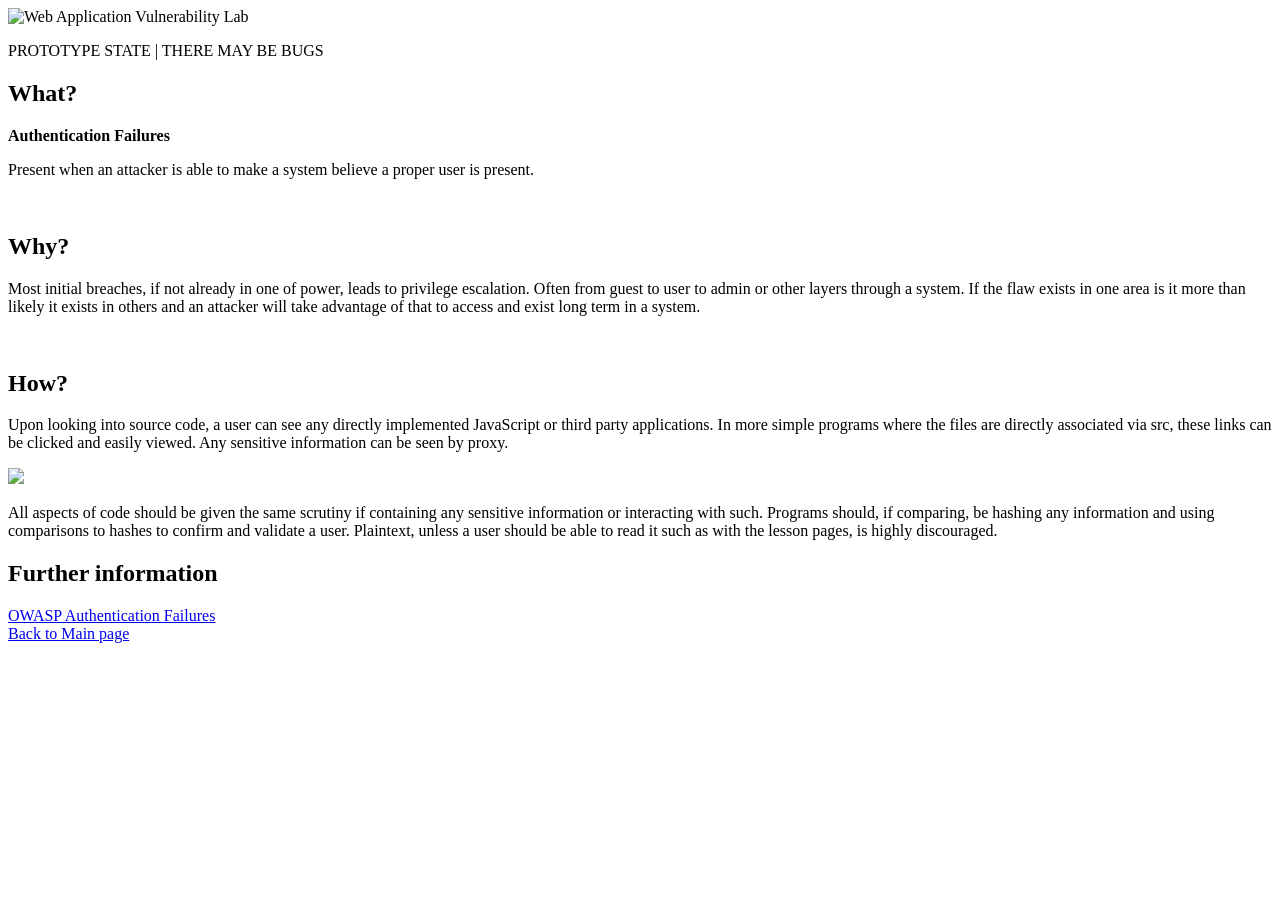
==== vuln_pages/auth_fail.html @ 014572e8 "Lesson pages transfer and temporary button links" ====
<?php
require_once __DIR__ . '/../../secure_assets/.connect.php';
session_start();
if (isset($_SESSION['landing_transition'])) {
	header("Location: ../../index.php");
	exit();
}
elseif (!isset($_SESSION['level_transition'])) {
	header("Location: level9.php");
	exit();
}
?>

<!DOCTYPE html>
<html lang="en">
<head>
	<meta charset="UTF-8">
	<title>Web Application Vulnerability Lab</title>
	<meta name="viewport" content="width=device-width, initial-scale=1.0">
	<link rel="stylesheet" href="/secure_assets/sitecss.css">
	<link rel="icon" href="/image_assets/Logos/WAVLCapstoneBlackIcon.svg" sizes="32x32">
</head>

<body>
	<header class="site-header">
		<div class ="header-content">
			<img src="/image_assets/Logos/WAVLCapstoneWhiteHeader.svg" alt="Web Application Vulnerability Lab" class="logo header">
			<p class="warning">PROTOTYPE STATE | THERE MAY BE BUGS</p>
		</div>
		<div class="header-fade"></div>
		<!--ADD NAV HERE-->
	</header>

	<main>
	<h2>What?</h2>
	<strong>Authentication Failures</strong>
	<p>Present when an attacker is able to make a system believe a proper user is present.</p>
	<br>
	
	<h2>Why?</h2>
	<p>Most initial breaches, if not already in one of power, leads to privilege escalation. Often from guest to user to admin
        or other layers through a system. If the flaw exists in one area is it more than likely it exists in others and
        an attacker will take advantage of that to access and exist long term in a system.</p><br>
	
	<h2>How?</h2>
	<p>Upon looking into source code, a user can see any directly implemented JavaScript or third party applications. In
        more simple programs where the files are directly associated via src, these links can be clicked and easily viewed.
        Any sensitive information can be seen by proxy.</p>
	<img class="lesson-img" src="/../../image_assets/lesson_9/really.png">
	<p>All aspects of code should be given the same scrutiny if containing any sensitive information or interacting with such.
        Programs should, if comparing, be hashing any information and using comparisons to hashes to confirm and validate a user.
        Plaintext, unless a user should be able to read it such as with the lesson pages, is highly discouraged.</p>

	<h2>Further information</h2>
	<a class="info-link" href="https://owasp.org/Top10/2025/A07_2025-Authentication_Failures/" target="_blank" rel='noopener noreferrer'>OWASP Authentication Failures</a>
	<br>
	<a href="../../index.php">Back to Main page</a>
	</main>
</body>
</html>
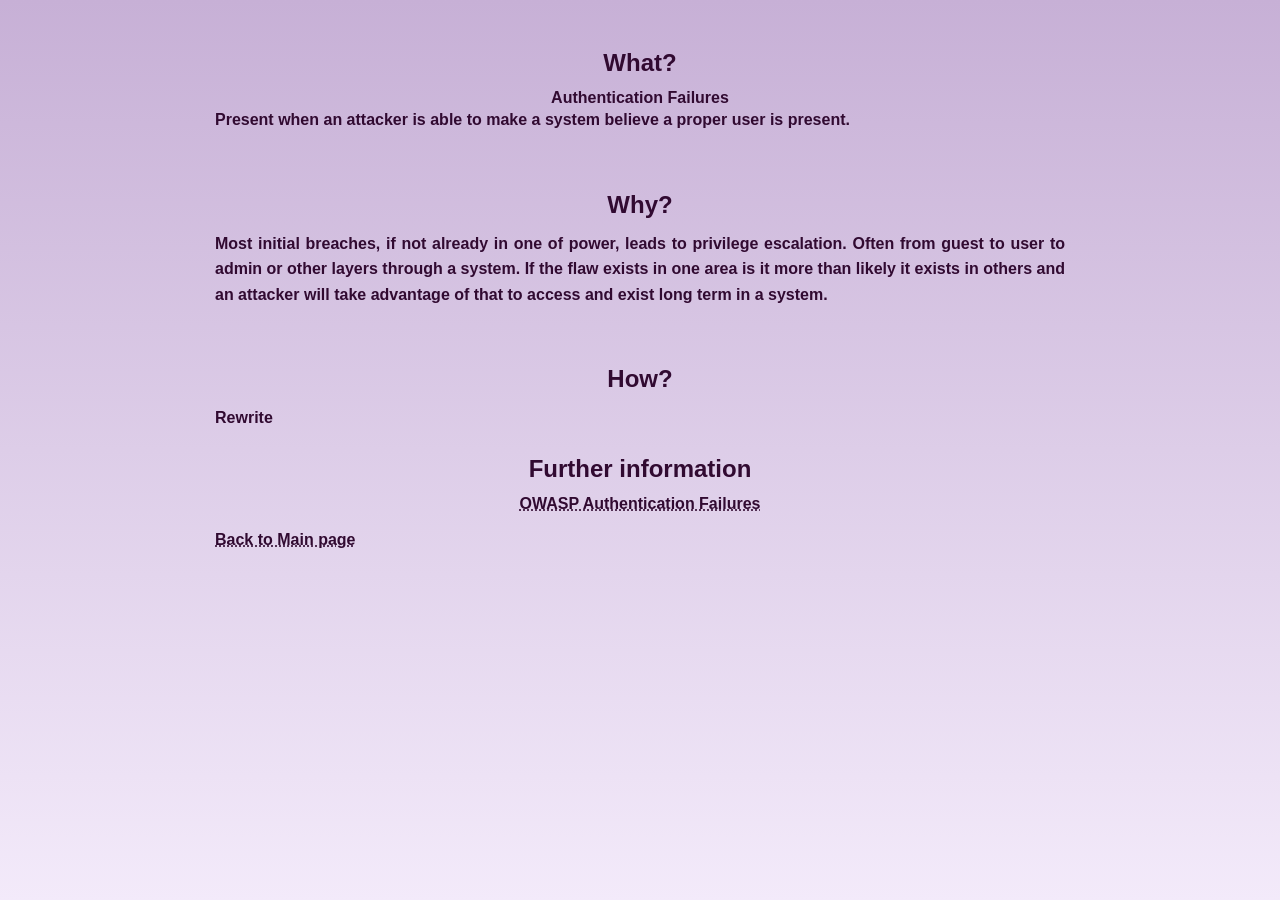
==== commit eb5986e1: "Link fix attempt, modified vuln pages" ====
--- a/vuln_pages/auth_fail.html
+++ b/vuln_pages/auth_fail.html
@@ -1,36 +1,13 @@
-<?php
-require_once __DIR__ . '/../../secure_assets/.connect.php';
-session_start();
-if (isset($_SESSION['landing_transition'])) {
-	header("Location: ../../index.php");
-	exit();
-}
-elseif (!isset($_SESSION['level_transition'])) {
-	header("Location: level9.php");
-	exit();
-}
-?>
-
 <!DOCTYPE html>
 <html lang="en">
 <head>
 	<meta charset="UTF-8">
 	<title>Web Application Vulnerability Lab</title>
 	<meta name="viewport" content="width=device-width, initial-scale=1.0">
-	<link rel="stylesheet" href="/secure_assets/sitecss.css">
-	<link rel="icon" href="/image_assets/Logos/WAVLCapstoneBlackIcon.svg" sizes="32x32">
+	<link rel="stylesheet" href="/sitecss.css">
 </head>
 
 <body>
-	<header class="site-header">
-		<div class ="header-content">
-			<img src="/image_assets/Logos/WAVLCapstoneWhiteHeader.svg" alt="Web Application Vulnerability Lab" class="logo header">
-			<p class="warning">PROTOTYPE STATE | THERE MAY BE BUGS</p>
-		</div>
-		<div class="header-fade"></div>
-		<!--ADD NAV HERE-->
-	</header>
-
 	<main>
 	<h2>What?</h2>
 	<strong>Authentication Failures</strong>
@@ -43,18 +20,12 @@
         an attacker will take advantage of that to access and exist long term in a system.</p><br>
 	
 	<h2>How?</h2>
-	<p>Upon looking into source code, a user can see any directly implemented JavaScript or third party applications. In
-        more simple programs where the files are directly associated via src, these links can be clicked and easily viewed.
-        Any sensitive information can be seen by proxy.</p>
-	<img class="lesson-img" src="/../../image_assets/lesson_9/really.png">
-	<p>All aspects of code should be given the same scrutiny if containing any sensitive information or interacting with such.
-        Programs should, if comparing, be hashing any information and using comparisons to hashes to confirm and validate a user.
-        Plaintext, unless a user should be able to read it such as with the lesson pages, is highly discouraged.</p>
+	<p>Rewrite</p>
 
 	<h2>Further information</h2>
 	<a class="info-link" href="https://owasp.org/Top10/2025/A07_2025-Authentication_Failures/" target="_blank" rel='noopener noreferrer'>OWASP Authentication Failures</a>
 	<br>
-	<a href="../../index.php">Back to Main page</a>
+	<a href="/index.php">Back to Main page</a>
 	</main>
 </body>
 </html>
--- a/sitecss.css
+++ b/sitecss.css
@@ -0,0 +1,492 @@
+* {
+	margin: 0;
+	padding: 0;
+	box-sizing: border-box;
+	font-family: Arial, sans-serif;
+}
+
+html {
+	background:linear-gradient(to bottom, #C7B0D6,#F3EAFA);
+	min-height: 100%;
+}
+
+
+body {
+	margin: 0;
+	text-align: center;
+}
+
+main {
+	display: inline-block;
+	margin: 10px;
+	padding: 15px 25px;
+	border-radius: 6px;
+	color: #310A31;
+	font-weight: bold;
+	max-width: 900px;
+	text-align: justify;
+}
+
+main h1 {
+	font-size: 30px;
+	margin-bottom: 20px;
+}
+
+main h2{
+	font-size: 24px;
+	margin-bottom: 20px;
+
+}
+
+main a {
+	text-decoration: underline dotted;
+	color: #310A31;
+	transition: all 0.2s ease;
+}
+
+.info-link, strong {
+	display: block;
+	margin: 0 auto;
+	text-align: center;
+}
+
+main a:hover {
+	color: #F5F5F5;
+	text-decoration: underline solid;
+}
+
+main p {
+	line-height: 1.6;
+	margin-bottom: 16px;
+}
+
+main h2, main h3 {
+	margin-top: 24px;
+	margin-bottom: 12px;
+	text-align: center;
+}
+
+.logo.header {
+	height: 150px;
+	width: auto;
+}
+
+.site-header {
+	background-color: #310A31;
+	width: 100%;
+	color: #F4ECD6;
+	position: relative;
+	padding: 40px 20px;
+	margin-bottom: 50px;
+	height: 220px;
+	z-index:1000;
+	align-items: center;
+	box-shadow: 0 3px 50px -6px rgba(49, 10, 49, 1);
+}
+
+.header-content {
+	width: 100%;
+	justify-content: center;
+}
+
+.warning {
+	font-family: Arial, sans-serif;
+	color: red;
+}
+
+.site-title {
+	font-size: 30px;
+	margin-left: 16px;
+	flex-grow: 1;
+}
+
+.levels {
+	margin: auto;
+	display:grid;
+	grid-template-columns: repeat(3, 200px);
+	grid-template-rows: repeat(5, 120px);
+	gap:40px;
+	justify-content: center;
+
+	grid-template-areas:
+	". intro ."
+	"lb1 lb2 lb3"
+	"lb4 lb5 lb6"
+	"lb7 lb8 lb9"
+	". final .";
+}
+
+.levelblock {
+	display: flex;
+	justify-content: center;
+	align-items: center;
+	text-align: center;
+	background-color:#FFF5F5;
+	padding:20px;
+	border-radius:8px;
+	box-shadow: 0 3px 20px rgba(0,0,0,0.3);
+	border-left: 16px solid #E63946;
+	text-decoration: none;
+	color: #310A31;
+	font-weight: bold;
+	transition: all 0.2s ease;
+
+
+}
+
+.levelblock:hover {
+	transform: translateY(-2px);
+	box-shadow: 0 6px 18px rgba(0,0,0,0.5);
+	color: #7A3EB1;
+}
+
+
+.intro {grid-area: intro;}
+.final {grid-area: final;}
+.levelblock:nth-child(2) {grid-area: lb1;}
+.levelblock:nth-child(3) {grid-area: lb2;}
+.levelblock:nth-child(4) {grid-area: lb3;}
+.levelblock:nth-child(5) {grid-area: lb4;}
+.levelblock:nth-child(6) {grid-area: lb5;}
+.levelblock:nth-child(7) {grid-area: lb6;}
+.levelblock:nth-child(8) {grid-area: lb7;}
+.levelblock:nth-child(9) {grid-area: lb8;}
+.levelblock:nth-child(10) {grid-area: lb9;}
+
+.levelblock.completed {
+	border-left: 16px solid #7AC74F;
+	background-color: #F0FFF0;
+	box-shadow: none;
+}
+
+.levelblock.locked {
+	opacity: 0.5;
+	cursor: not-allowed;
+	background: #310A31;
+	color: #310A31;
+
+}
+
+.levelblock.locked:hover {
+	transform: none;
+	box-shadow: none;
+	color: none;
+	text-decoration: none;
+}
+
+.button {
+	display: inline-block;
+	padding: 10px 20px;
+	margin: 10px 0;
+	font-size: 16px;
+	font-weight: bold;
+	text-align: center;
+	text-decoration: none;
+	color: #fff;
+	background-color: #310A31;
+	border: none;
+	border-radius: 6px;
+	box-shadow: 0 3px 10px rgba(0,0,0,0.2);
+	cursor: pointer;
+	transition: all 0.2s ease;
+}
+
+.button:hover {
+	background-color: #4B1A4B;
+	box-shadow: 0 6px 15px rgba(0,0,0,0.3);
+}
+
+.coming-soon {
+	margin: 40px 0;
+	text-align: center;
+	color: #310A31;
+}
+
+.coming-soon h2 {
+	font-size: 24px;
+	margin-bottom: 20px;
+	color: #7AC74F;
+}
+
+.nondev-levels {
+	display: inline-block;
+	margin: 10px;
+	padding: 15px 25px;
+	border: 2px dashed #310A31;
+	border-radius: 6px;
+	background-color: #F0F0F0;
+	color: #310A31;
+	font-weight: bold;
+	transition: all 0.2 ease;
+}
+
+
+.company-header {
+	background-color: #310A31;
+	width: 100%;
+	color: #F4ECD6;
+	position: relative;
+	padding: 40px 20px 10px 20px;
+	margin-bottom: 50px;
+	height: 150px;
+	z-index:1000;
+	align-items: center;
+	box-shadow: 0 3px 50px -6px rgba(49, 10, 49, 1);
+	display: flex;
+	text-align: center;
+	padding: 50px;
+	justify-content: space-between;
+	line-height: 1;
+}
+
+.fake-company {
+	font-weight: bold;
+	font-size: 40px;
+	color: #F5F5F5;
+	text-transform: uppercase;
+	letter-spacing: 2px;
+	margin: 0;
+	text-shadow: -4px 4px 0 rgba(200,200,200,0.5);
+	font-variant: small-caps;
+	
+}
+
+@keyframes glitch {
+	0% { transform: translate(0, 0);}
+	20% { transform: translate(0, 0);}
+	40% { transform: translate(0, 0);}
+	60% { transform: translate(0, 0);}
+	80% { transform: translate(0, -4px);}
+	100% { transform: translate(0, 0);}
+
+}
+
+.fake-company:hover {
+
+	animation: glitch 2s infinite;
+	display: inline-block;
+
+}
+
+.button.level {
+	color: #310A31;
+	background-color: #FFFFFF;
+
+}
+
+.button.level:hover {
+	background-color: #F4F4F4;
+	box-shadow: 0 6px 15px rgba(255,255,255,0.3);
+}
+
+.button.reset {
+	margin: auto;
+	display: block;
+}
+
+.challenge-content {
+	display: grid;
+	grid-template-columns: 230px 1fr 220px;
+	gap 30px;
+
+	max-width: 1100px;
+	margin: 0 auto;
+}
+
+.second-section {
+	text-align:left;
+	margin: 0;
+}
+
+.hint-section {
+	text-align: left;
+	margin-top: 30px;
+	max-width: 500px;
+}
+
+.flag-text-input {
+	padding: 10px 15px;
+	font-size: 16px;
+	border: 2px solid #FFFFFF;
+	border-radius: 6px;
+	box-shadow: inset 0 2px 5px rgba(0,0,0,0.3);
+	transition: all 0.2s ease;
+}
+
+.flag-text-input.large {
+	padding: 30px 15px;
+}
+
+.flag-text-input:focus {
+	outline: none;
+	border-color: #F5F5F5;
+	box-shadow: 0 0 8px rgba(122, 199, 79, 0.4);
+}
+
+.flag-text {
+	font-weight: bold;
+	background-color: rgba(122, 199, 79, 0.1);
+	color: #2E8B57;
+	padding: 2px 5px;
+	border-radius: 3px;
+	text-align: center;
+}
+
+.lesson-img {
+	max-width: 100%;
+	height: auto;
+	display: block;
+	margin: 16px auto;
+
+}
+
+.quote-box {
+	max-width: 400px;
+	margin: 32px auto;
+	padding: 32px;
+	background-color: #E8E0F0;
+	box-shadow: 0 4px 15px rgba(0,0,0,0.15);
+	border-radius: 10px;
+}
+
+.quote-box input[type="text"] {
+	width: 100%;
+	padding: 14px;
+	margin: 8px 0 16px 0;
+	border: 1px solid #CCC;
+	border-radius: 6px;
+	font-size: 16px;
+	box-sizing: border-box;
+}
+
+.quote-box button {
+	width: 100%;
+	padding: 14px;
+	border: none;
+	border-radius: 6px;
+	font-size: 16px;
+	cursor: pointer;
+	transition: background-color 0.2s ease;
+}
+
+.quote-box button:hover {
+	background-color: #4B1574;
+}
+
+.quote-box label {
+	display: block;
+	margin-bottom: 0;
+	font-weight: bold;
+	font-size: 15px;
+	text-align: left;
+}
+
+.error {
+	color: #C0392B;
+	font-weight: bold;
+	margin-top: 8px;
+	display: block;
+	text-align: center;
+}
+
+.flag-error {
+	color: #C0392B;
+	font-weight: bold;
+	margin-top: 8px;
+}
+
+.fluff-text {
+	max-width: 100%;
+	margin: 32px auto;
+	padding: 24px;
+	background-color: #F5F5F5;
+	border-left: 6px solid #310A31;
+	border-radius: 8px;
+	box-shadow: 0 2px 8px rgba(0,0,0,0.1);
+	line-height: 1.6;
+}
+
+.fluff-text.modify {
+	display: grid;
+	place-items: left;
+}
+
+.fluff-text a:hover {
+	color: #7A3EB1;
+}
+
+.login-box {
+	max-width: 400px;
+	margin: 32px auto;
+	padding: 32px;
+	background-color: #F0ECF5;
+	box-shadow: 0 4px 15px rgba(0,0,0,0.15);
+	border-radius: 10px;
+}
+
+.login-box input[type="text"] {
+	width: 100%;
+	padding: 14px;
+	margin: 8px 0 16px 0;
+	border: 1px solid #CCC;
+	border-radius: 6px;
+	font-size: 16px;
+	box-sizing: border-box;
+}
+
+.login-box button {
+	width: 100%;
+	padding: 14px;
+	background-color: #310A31;
+	color: #F5F5F5;
+	border: none;
+	border-radius: 6px;
+	font-size: 16px;
+	cursor: pointer;
+	transition: background-color 0.2s ease;
+}
+
+.login-box button:hover {
+	background-color: #4B1574;
+}
+
+.login-box label {
+	display: block;
+	margin-bottom: 0;
+	font-weight: bold;
+	font-size: 15px;
+}
+
+.adminToggle {
+	opacity: 0;
+	cursor: pointer;
+}
+
+.statusForm {
+	display: none;
+}
+
+.statusForm.show {
+	display: block;
+}
+
+.flag-text-input.level, .button.errorCode {
+	display: none;
+}
+
+.flag-text-input.level.show, .button.errorCode.show {
+	display: block;
+}
+
+.disabled {
+	opacity: 0.5;
+	cursor: not-allowed;
+}
+
+.active {
+	cursor: pointer;
+}
+
+.hidden {
+	display: none;
+}
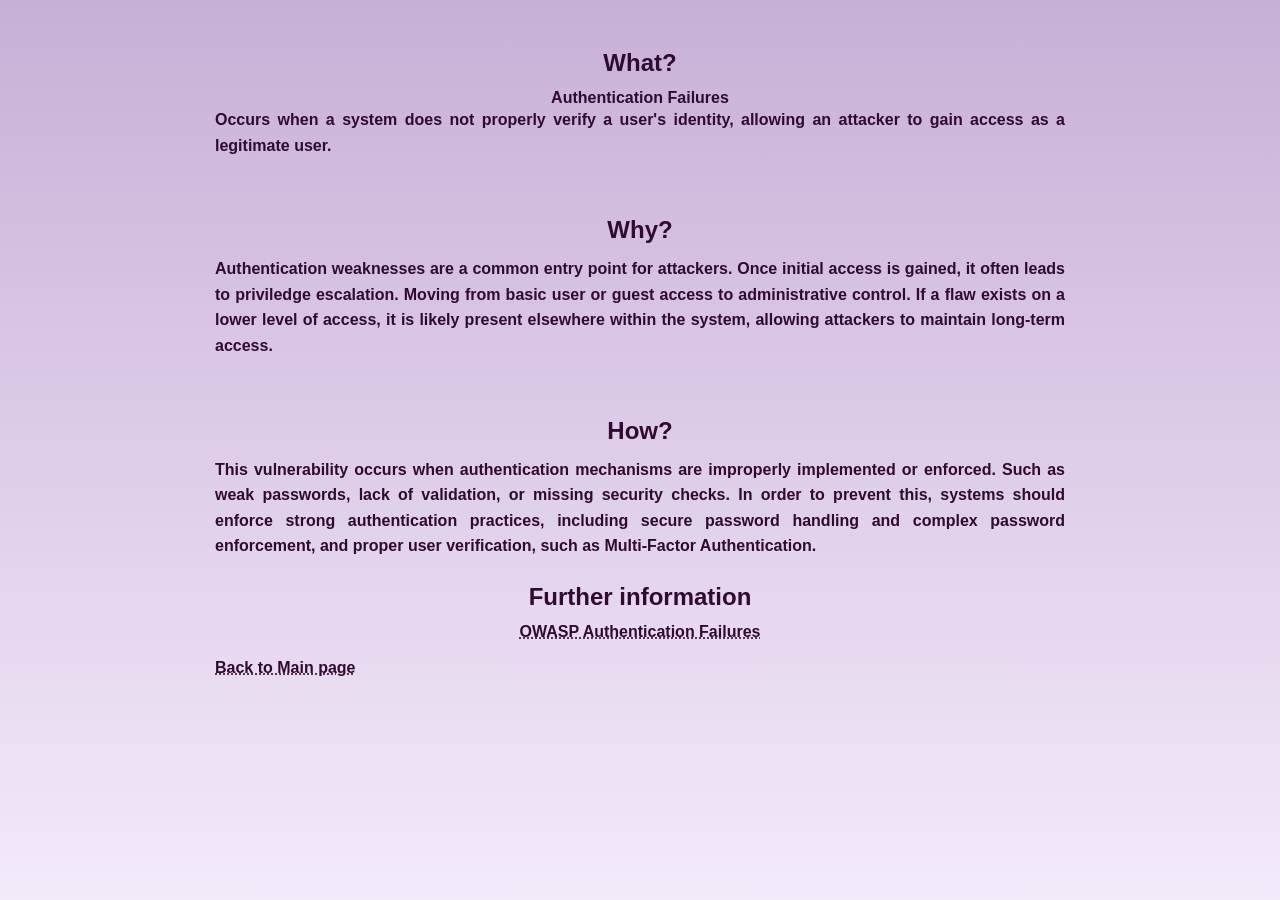
==== commit ed01a26c: "Vuln_pages completed, main page work needed" ====
--- a/vuln_pages/auth_fail.html
+++ b/vuln_pages/auth_fail.html
@@ -4,28 +4,30 @@
 	<meta charset="UTF-8">
 	<title>Web Application Vulnerability Lab</title>
 	<meta name="viewport" content="width=device-width, initial-scale=1.0">
-	<link rel="stylesheet" href="/sitecss.css">
+	<link rel="stylesheet" href="../sitecss.css">
 </head>
 
 <body>
 	<main>
 	<h2>What?</h2>
 	<strong>Authentication Failures</strong>
-	<p>Present when an attacker is able to make a system believe a proper user is present.</p>
+	<p>Occurs when a system does not properly verify a user's identity, allowing an attacker to gain access as a legitimate user.</p>
 	<br>
 	
 	<h2>Why?</h2>
-	<p>Most initial breaches, if not already in one of power, leads to privilege escalation. Often from guest to user to admin
-        or other layers through a system. If the flaw exists in one area is it more than likely it exists in others and
-        an attacker will take advantage of that to access and exist long term in a system.</p><br>
+	<p>Authentication weaknesses are a common entry point for attackers. Once initial access is gained, it often leads to priviledge escalation.
+		Moving from basic user or guest access to administrative control. If a flaw exists on a lower level of access, it is likely present elsewhere
+		within the system, allowing attackers to maintain long-term access.</p><br>
 	
 	<h2>How?</h2>
-	<p>Rewrite</p>
+	<p>This vulnerability occurs when authentication mechanisms are improperly implemented or enforced. Such as weak passwords, lack of validation, 
+		or missing security checks. In order to prevent this, systems should enforce strong authentication practices, including secure password handling
+		and complex password enforcement, and proper user verification, such as Multi-Factor Authentication.</p>
 
 	<h2>Further information</h2>
 	<a class="info-link" href="https://owasp.org/Top10/2025/A07_2025-Authentication_Failures/" target="_blank" rel='noopener noreferrer'>OWASP Authentication Failures</a>
 	<br>
-	<a href="/index.php">Back to Main page</a>
+	<a href="../index.html">Back to Main page</a>
 	</main>
 </body>
 </html>
--- a/sitecss.css
+++ b/sitecss.css
@@ -287,7 +287,7 @@
 .challenge-content {
 	display: grid;
 	grid-template-columns: 230px 1fr 220px;
-	gap 30px;
+	gap: 30px;
 
 	max-width: 1100px;
 	margin: 0 auto;
@@ -490,3 +490,44 @@
 .hidden {
 	display: none;
 }
+
+.section-split {
+	display: flex;
+	height: 100vh;
+}
+
+.buttons-nav {
+	width: 33%;
+	display: flex;
+	flex-direction: column;
+	padding: 20px;
+	position: sticky;
+	top: 0;
+	height: 100vh;
+}
+
+.buttons-nav button {
+	display: block;
+	width: 100%;
+	padding: 2px;
+	text-align: center;
+	text-decoration: none;
+	color: #fff;
+	background-color: #310A31;
+	box-shadow: 0 3px 10px rgba(0,0,0,0.2);
+	cursor: pointer;
+	transition: all 0.2s ease;
+}
+.buttons-nav a{
+	text-decoration: none;
+}
+
+.buttons-nav button:hover {
+	color: #7A3EB1;
+}
+
+.main-content {
+	width: 67%;
+	padding: 20px;
+	line-height: 1.6;;
+}
